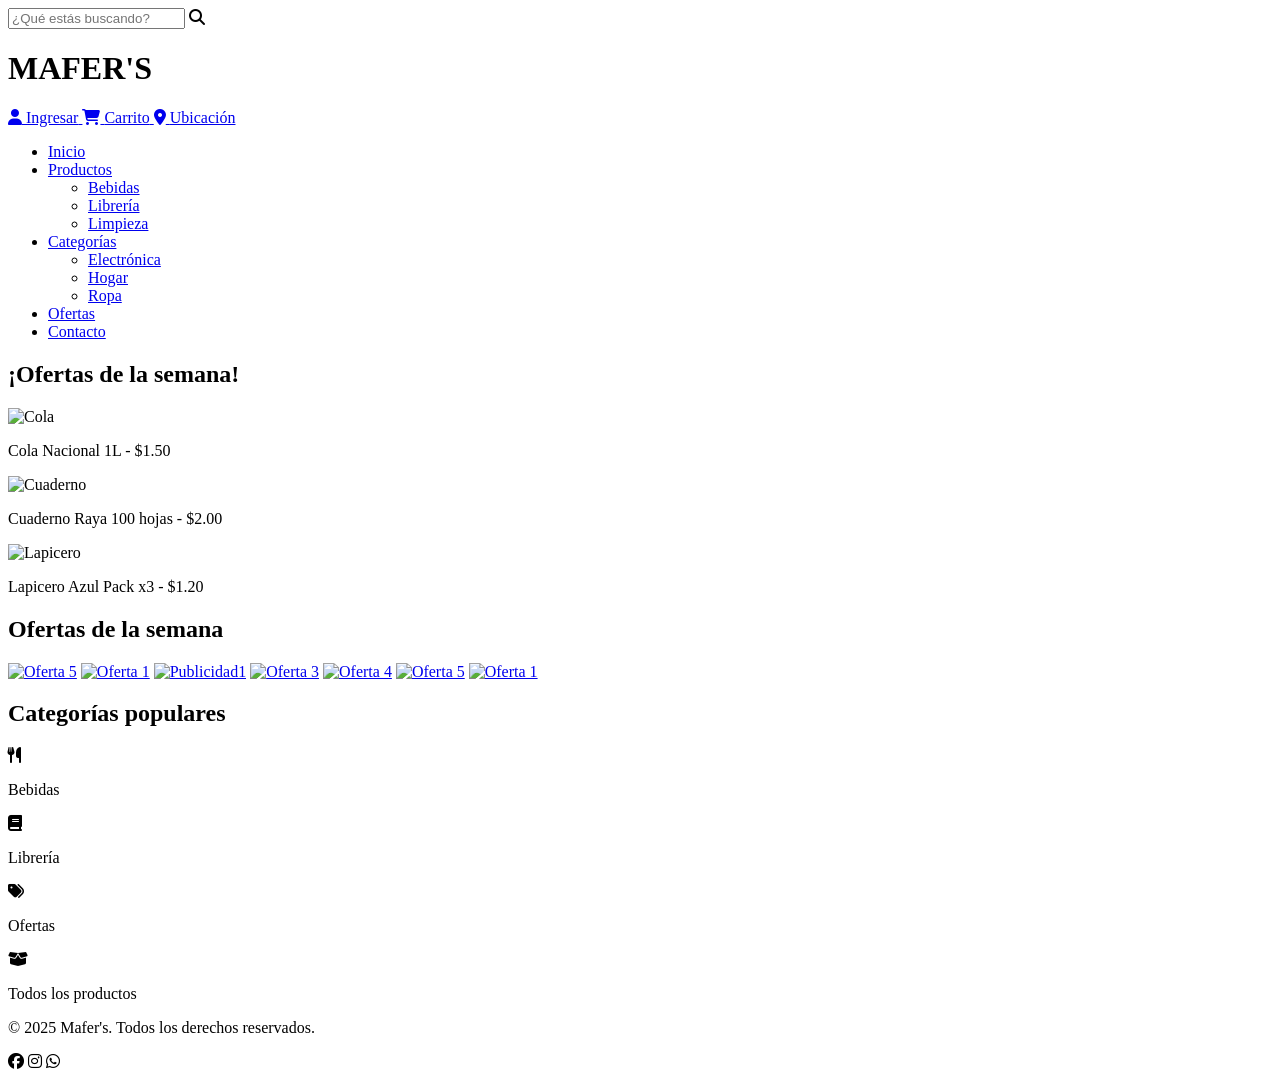
==== index.html @ 95285e42 "Add files via upload Pagina Web" ====
<!DOCTYPE html>
<html lang="es">
<head>
  <!-- Agrega esto en el <head> de tu HTML -->
<link rel="stylesheet" href="https://cdnjs.cloudflare.com/ajax/libs/font-awesome/6.4.0/css/all.min.css">
  <meta charset="UTF-8">
  <meta name="viewport" content="width=device-width, initial-scale=1.0">
  <title>Mafer's | Tienda Online</title>
  <link rel="stylesheet" href="https://cdnjs.cloudflare.com/ajax/libs/font-awesome/6.5.0/css/all.min.css">
  <link rel="stylesheet" href="../CSS/estilos.css">


</head>
<body>
  <!-- Encabezado -->
  <header class="top-header">
    <div class="header-container">
      <div class="header-left">
        <input type="text" placeholder="¿Qué estás buscando?">
        <i class="fas fa-search"></i>
      </div>
  
      <div class="header-center">
        <h1 class="logo">MAFER'S</h1>
      </div>
  
      <div class="header-right">
        <div class="icon-group">
          <a href="#" class="icon-link">
            <i class="fas fa-user"></i>
            <span>Ingresar</span>
          </a>
          <a href="#" class="icon-link">
            <i class="fas fa-shopping-cart"></i>
            <span>Carrito</span>
          </a>
          <a href="#" class="icon-link">
            <i class="fas fa-map-marker-alt"></i>
            <span>Ubicación</span>
          </a>
        </div>
      </div>
    </div>
  
    <nav class="main-nav">
      <ul class="nav-list">
        <li><a href="#">Inicio</a></li>
    
        <li class="dropdown">
          <a href="#">Productos</a>
          <ul class="dropdown-menu">
            <li><a href="../html/bebidas.html">Bebidas</a></li>
            <li><a href="../html/libreria.html">Librería</a></li>
            <li><a href="../html/limpieza.html">Limpieza</a></li>
          </ul>
        </li>
    
        <li class="dropdown">
          <a href="#">Categorías</a>
          <ul class="dropdown-menu">
            <li><a href="../html/electronica.html">Electrónica</a></li>
            <li><a href="../html/hogar.html">Hogar</a></li>
            <li><a href="../html/ropa.html">Ropa</a></li>
          </ul>
        </li>
    
        <li><a href="#">Ofertas</a></li>
        <li><a href="#">Contacto</a></li>
      </ul>
    </nav>
    <!-- Contenido dinámico -->
  </header>
  
  <div id="dynamic-content"></div>
  <!-- Carrusel de productos destacados -->
  <section class="banner">
    <h2>¡Ofertas de la semana!</h2>
    <div class="carousel">
      <div class="product">
        <img src="img/cola.jpg" alt="Cola">
        <p>Cola Nacional 1L - $1.50</p>
      </div>
      <div class="product">
        <img src="img/cuaderno.jpg" alt="Cuaderno">
        <p>Cuaderno Raya 100 hojas - $2.00</p>
      </div>
      <div class="product">
        <img src="img/lapicero.jpg" alt="Lapicero">
        <p>Lapicero Azul Pack x3 - $1.20</p>
      </div>
    </div>
  </section>
  <section class="ofertas-semana">
    <h2>Ofertas de la semana</h2>
    <div class="carrusel-container">
      <div class="carrusel-ofertas">
        <!-- Clon de la última imagen (al inicio) -->
        <a href="oferta5.html" class="oferta"><img src="http://localhost/crud_img/uploads/620081227.png" alt="Oferta 5"></a>
  
        <!-- Imágenes reales -->
        <a href="oferta1.html" class="oferta"><img src="https://crystalzoom.com/wp-content/uploads/2022/02/ofertas1.png" alt="Oferta 1"></a>
        <a href="oferta2.html" class="oferta"><img src="http://localhost/crud_img/uploads/212293636.jpg" alt="Publicidad1"></a>
        <a href="oferta3.html" class="oferta"><img src="http://localhost/crud_img/uploads/212293636.jpg" alt="Oferta 3"></a>
        <a href="oferta4.html" class="oferta"><img src="http://localhost/crud_img/uploads/212293636.jpg" alt="Oferta 4"></a>
        <a href="oferta5.html" class="oferta"><img src="http://localhost/crud_img/uploads/620081227.png" alt="Oferta 5"></a>
  
        <!-- Clon de la primera imagen (al final) -->
        <a href="oferta1.html" class="oferta"><img src="https://crystalzoom.com/wp-content/uploads/2022/02/ofertas1.png" alt="Oferta 1"></a>
      </div>
    </div>
    <div class="indicadores">
      <span class="activo" data-index="0"></span>
      <span data-index="1"></span>
      <span data-index="2"></span>
      <span data-index="3"></span>
      <span data-index="4"></span>
    </div>
  </section>
  
  
  
  <!-- Categorías -->
  <section class="categories">
    <h2>Categorías populares</h2>
    <div class="category-grid">
      <div class="category-item">
        <i class="fas fa-utensils"></i>
        <p>Bebidas</p>
      </div>
      <div class="category-item">
        <i class="fas fa-book"></i>
        <p>Librería</p>
      </div>
      <div class="category-item">
        <i class="fas fa-tags"></i>
        <p>Ofertas</p>
      </div>
      <div class="category-item">
        <i class="fas fa-box-open"></i>
        <p>Todos los productos</p>
      </div>
    </div>
  </section>

  <!-- Pie de página -->
  <footer class="footer">
    <p>&copy; 2025 Mafer's. Todos los derechos reservados.</p>
    <div class="social-icons">
      <i class="fab fa-facebook"></i>
      <i class="fab fa-instagram"></i>
      <i class="fab fa-whatsapp"></i>
    </div>
  </footer>
  
  <script src="../JS/main.js"></script>
</body>
</html>
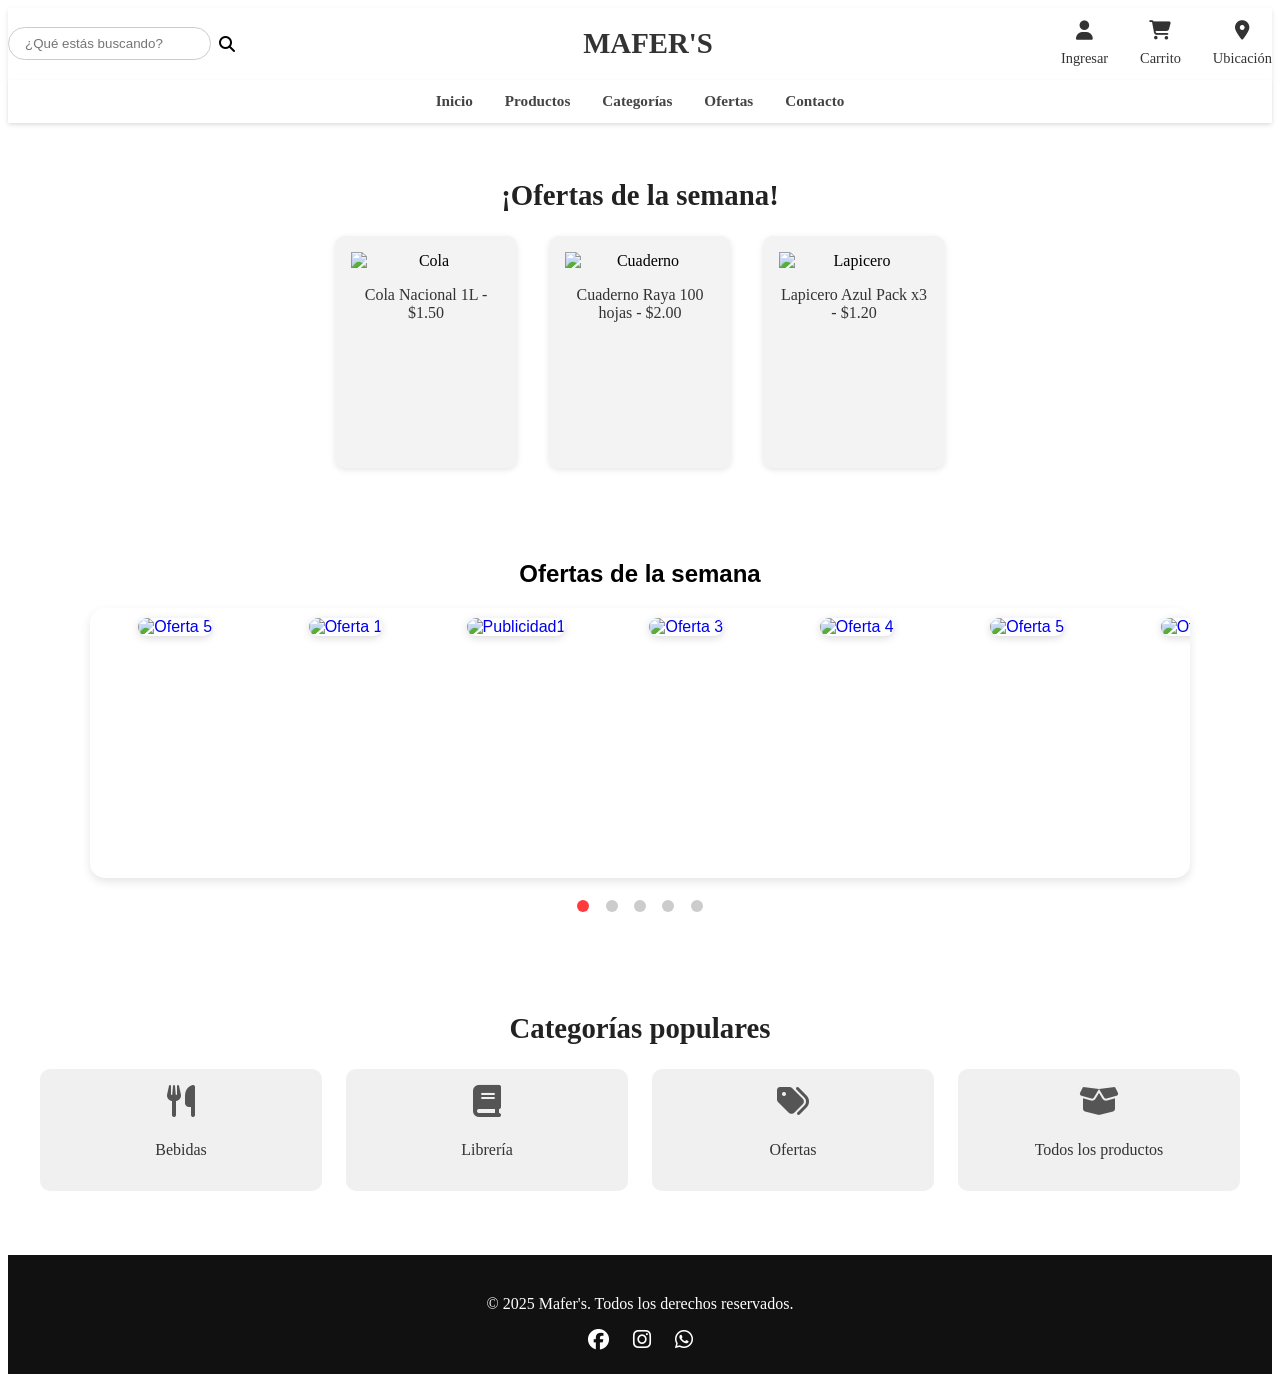
==== commit 273c5093: "Update index.html cambios" ====
--- a/index.html
+++ b/index.html
@@ -7,7 +7,7 @@
   <meta name="viewport" content="width=device-width, initial-scale=1.0">
   <title>Mafer's | Tienda Online</title>
   <link rel="stylesheet" href="https://cdnjs.cloudflare.com/ajax/libs/font-awesome/6.5.0/css/all.min.css">
-  <link rel="stylesheet" href="../CSS/estilos.css">
+  <link rel="stylesheet" href="../estilos.css">
 
 
 </head>
@@ -49,7 +49,7 @@
         <li class="dropdown">
           <a href="#">Productos</a>
           <ul class="dropdown-menu">
-            <li><a href="../html/bebidas.html">Bebidas</a></li>
+            <li><a href="../bebidas.html">Bebidas</a></li>
             <li><a href="../html/libreria.html">Librería</a></li>
             <li><a href="../html/limpieza.html">Limpieza</a></li>
           </ul>
--- a/estilos.css
+++ b/estilos.css
@@ -0,0 +1,501 @@
+/* Sección de banner / carrusel */
+.banner {
+  padding: 2rem;
+  background-color: #fff;
+  text-align: center;
+}
+
+.banner h2 {
+  font-size: 1.8rem;
+  margin-bottom: 1.5rem;
+  color: #222;
+}
+
+.carousel {
+  display: flex;
+  gap: 2rem;
+  justify-content: center;
+  flex-wrap: wrap;
+}
+
+.product {
+  background-color: #f3f3f3;
+  padding: 1rem;
+  width: 150px;
+  height: 200px;
+  object-fit: cover;
+  border-radius: 10px; /* Opcional: esquinas redondeadas */
+  box-shadow: 0 2px 6px rgba(0, 0, 0, 0.1);
+  transition: transform 0.2s ease;
+}
+
+.product:hover {
+  transform: translateY(-5px);
+}
+
+.product img {
+  width: 100%;
+  height: auto; /* Mantiene la proporción */
+  object-fit: contain; /* Ajusta la imagen dentro del contenedor sin deformarla */
+  max-height: 150px; /* O el alto que desees */
+  display: block;
+  margin: 0 auto;
+}
+
+
+.product p {
+  font-size: 1rem;
+  color: #333;
+  font-weight: 500;
+}
+
+/* Sección de categorías */
+.categories {
+  padding: 2rem;
+  background-color: #fff;
+  text-align: center;
+}
+
+.categories h2 {
+  font-size: 1.8rem;
+  margin-bottom: 1.5rem;
+  color: #222;
+}
+
+.category-grid {
+  display: grid;
+  grid-template-columns: repeat(auto-fit, minmax(140px, 1fr));
+  gap: 1.5rem;
+  justify-content: center;
+  margin-top: 1rem;
+}
+
+.category-item {
+  background-color: #f0f0f0;
+  padding: 1rem;
+  border-radius: 10px;
+  transition: background-color 0.2s ease;
+  cursor: pointer;
+}
+
+.category-item:hover {
+  background-color: #e2e2e2;
+}
+
+.category-item i {
+  font-size: 2rem;
+  color: #555;
+  margin-bottom: 0.5rem;
+}
+
+.category-item p {
+  font-size: 1rem;
+  color: #333;
+}
+
+/* Pie de página */
+.footer {
+  background-color: #111;
+  color: white;
+  padding: 1.5rem 2rem;
+  text-align: center;
+  margin-top: 2rem;
+}
+
+.footer p {
+  margin-bottom: 1rem;
+}
+
+.social-icons {
+  display: flex;
+  justify-content: center;
+  gap: 1.5rem;
+  font-size: 1.3rem;
+}
+
+.social-icons i {
+  color: #fff;
+  transition: color 0.3s ease;
+}
+
+.social-icons i:hover {
+  color: #ccc;
+}
+.main-nav {
+  background-color: #fff;
+  padding: 0.8rem 0;
+  box-shadow: 0 1px 4px rgba(0, 0, 0, 0.05);
+}
+
+.nav-list {
+  list-style: none;
+  display: flex;
+  justify-content: center;
+  gap: 2rem;
+  padding: 0;
+  margin: 0;
+}
+.nav-list li a {
+  text-decoration: none;
+  font-size: 0.95rem;
+  color: #444;
+  font-weight: 600;
+  transition: color 0.3s ease;
+}
+
+.nav-list li a:hover {
+  color: #007BFF;
+}
+.header-right {
+  display: flex;
+  align-items: center;
+  gap: 1.5rem;
+  font-size: 1rem;
+  flex-wrap: nowrap;
+}
+
+.icon-link {
+  display: flex;
+  align-items: center;
+  gap: 0.4rem;
+  text-decoration: none;
+  color: #111;
+  font-weight: 500;
+  font-size: 0.95rem;
+  transition: color 0.3s ease;
+}
+
+.icon-link i {
+  font-size: 1.1rem;
+}
+
+.icon-link:hover {
+  color: #007BFF;
+}
+/* Header superior */
+.top-header {
+  position: sticky;
+  top: 0;
+  z-index: 1000; /* Para que esté por encima del contenido */
+  background-color: white; /* Asegura que tenga fondo */
+  box-shadow: 0 2px 5px rgba(0, 0, 0, 0.1); /* Sombra opcional */
+}
+
+.header-container {
+  display: flex;
+  justify-content: space-between;
+  align-items: center;
+  flex-wrap: wrap;
+}
+.header-left {
+  display: flex;
+  align-items: center;
+  gap: 0.5rem;
+}
+
+.header-left input {
+  padding: 0.5rem 1rem;
+  border-radius: 20px;
+  border: 1px solid #ccc;
+}
+
+.header-center .logo {
+  font-size: 1.8rem;
+  font-weight: bold;
+  color: #333;
+}
+
+.header-right .icon-group {
+  display: flex;
+  gap: 2rem;
+  align-items: center;
+}
+
+.icon-link {
+  display: flex;
+  flex-direction: column;
+  align-items: center;
+  color: #333;
+  text-decoration: none;
+  font-size: 0.9rem;
+}
+
+.icon-link i {
+  font-size: 1.2rem;
+  margin-bottom: 0.2rem;
+}
+
+.icon-link:hover {
+  color: #007BFF;
+}
+/* ============================
+   Sección RESPONSIVE general
+   ============================ */
+   @media (max-width: 1024px) {
+    .product {
+      width: 180px;
+    }
+  
+    .category-grid {
+      grid-template-columns: repeat(auto-fit, minmax(120px, 1fr));
+    }
+  }
+  
+  @media (max-width: 768px) {
+    .banner h2,
+    .categories h2 {
+      font-size: 1.5rem;
+    }
+  
+    .carousel {
+      gap: 1rem;
+      justify-content: center;
+    }
+  
+    .product {
+      width: 160px;
+      padding: 0.8rem;
+    }
+  
+    .product img {
+      height: 130px;
+    }
+  
+    .category-grid {
+      grid-template-columns: repeat(2, 1fr);
+      gap: 1rem;
+    }
+  
+    .category-item {
+      padding: 0.8rem;
+    }
+  
+    .category-item i {
+      font-size: 1.5rem;
+    }
+  
+    .category-item p {
+      font-size: 0.9rem;
+    }
+  
+    .footer {
+      padding: 1rem;
+    }
+  
+    .social-icons {
+      gap: 1rem;
+      font-size: 1.1rem;
+    }
+  }
+  
+  @media (max-width: 480px) {
+    .banner {
+      padding: 1.5rem 1rem;
+    }
+  
+    .banner h2,
+    .categories h2 {
+      font-size: 1.3rem;
+    }
+  
+    .carousel {
+      flex-direction: column;
+      align-items: center;
+    }
+  
+    .product {
+      width: 90%;
+      max-width: 280px;
+    }
+  
+    .product img {
+      height: 140px;
+    }
+  
+    .category-grid {
+      grid-template-columns: 1fr;
+    }
+  
+    .category-item {
+      padding: 1rem;
+    }
+  
+    .category-item i {
+      font-size: 1.8rem;
+    }
+  
+    .footer p {
+      font-size: 0.9rem;
+    }
+  
+    .social-icons {
+      flex-direction: column;
+      gap: 0.8rem;
+    }
+  }
+  /* Menú desplegable */
+.nav-list li {
+  position: relative;
+}
+
+/* Oculta los submenús por defecto */
+.dropdown-menu {
+  display: none;
+  position: absolute;
+  background-color: white;
+  box-shadow: 0px 4px 6px rgba(0,0,0,0.1);
+  list-style: none;
+  padding: 0;
+  margin: 0;
+  z-index: 1000;
+}
+
+/* Muestra el submenú solo cuando se pasa el mouse */
+.dropdown:hover .dropdown-menu {
+  display: block;
+}
+.dropdown {
+  position: relative;
+}
+
+
+/* Estilo de los enlaces del submenú */
+.dropdown-menu li a {
+  display: block;
+  padding: 10px 15px;
+  text-decoration: none;
+  color: black;
+  white-space: nowrap;
+}
+
+.dropdown-menu li a:hover {
+  background-color: #f0f0f0;
+}
+.contenido-dinamico {
+  padding: 2rem;
+  background-color: #fdfdfd;
+  min-height: 300px;
+}
+
+.modal {
+  display: none;
+  justify-content: center;
+  align-items: center;
+  /* resto del código */
+}
+ 
+.modal {
+  display: none;
+  position: fixed;
+  z-index: 9999;
+  left: 0;
+  top: 0;
+  width: 100%;
+  height: 100%;
+  overflow: auto;
+  background-color: rgba(0,0,0,0.5);
+  justify-content: center;
+  align-items: center;
+}
+
+.modal-content {
+  background-color: #fff;
+  padding: 20px;
+  width: 300px;
+  border-radius: 10px;
+  position: relative;
+  box-shadow: 0 4px 8px rgba(0,0,0,0.3);
+  animation: fadeIn 0.3s ease-in-out;
+}
+
+.close {
+  position: absolute;
+  top: 10px;
+  right: 15px;
+  font-size: 20px;
+  font-weight: bold;
+  cursor: pointer;
+}
+
+.modal-content button {
+  background-color: #28a745;
+  color: #fff;
+  padding: 10px 20px;
+  border: none;
+  margin-top: 15px;
+  border-radius: 5px;
+  cursor: pointer;
+}
+
+@keyframes fadeIn {
+  from { opacity: 0; transform: scale(0.8); }
+  to { opacity: 1; transform: scale(1); }
+}
+/*
+============================================== CARRUCEL DE OFERTAS
+*/
+.ofertas-semana {
+  text-align: center;
+  background-color: transparent;
+  padding: 40px 0;
+  font-family: 'Segoe UI', Tahoma, Geneva, Verdana, sans-serif;
+}
+
+.carrusel-container {
+  width: 90%;
+  max-width: 1100px;
+  overflow: hidden;
+  margin: 0 auto;
+  border-radius: 15px;
+  position: relative;
+  box-shadow: 0 4px 10px rgba(0, 0, 0, 0.1);
+  background-color:transparent;
+}
+
+.carrusel-ofertas {
+  display: flex;
+  width: max-content;
+  transition: transform 0.5s ease-in-out;
+}
+
+.oferta {
+  flex: 0 0 25%;
+  padding: 10px;
+  box-sizing: border-box;
+  text-decoration: none;
+  height: 270px;
+  transition: transform 0.3s ease;
+}
+
+.oferta:hover {
+  transform: scale(1.05);
+}
+
+.oferta img {
+  width: 100%;
+  border-radius: 12px;
+  height: 200px;
+  object-fit: cover;
+  box-shadow: 0 2px 8px rgba(0,0,0,0.15);
+}
+
+/* Indicadores */
+.indicadores {
+  margin-top: 20px;
+  text-align: center;
+}
+
+.indicadores span {
+  height: 12px;
+  width: 12px;
+  margin: 0 6px;
+  display: inline-block;
+  background-color: #ccc;
+  border-radius: 50%;
+  cursor: pointer;
+  transition: background-color 0.3s ease;
+}
+
+.indicadores .activo {
+  background-color: #ff3b3f;
+}
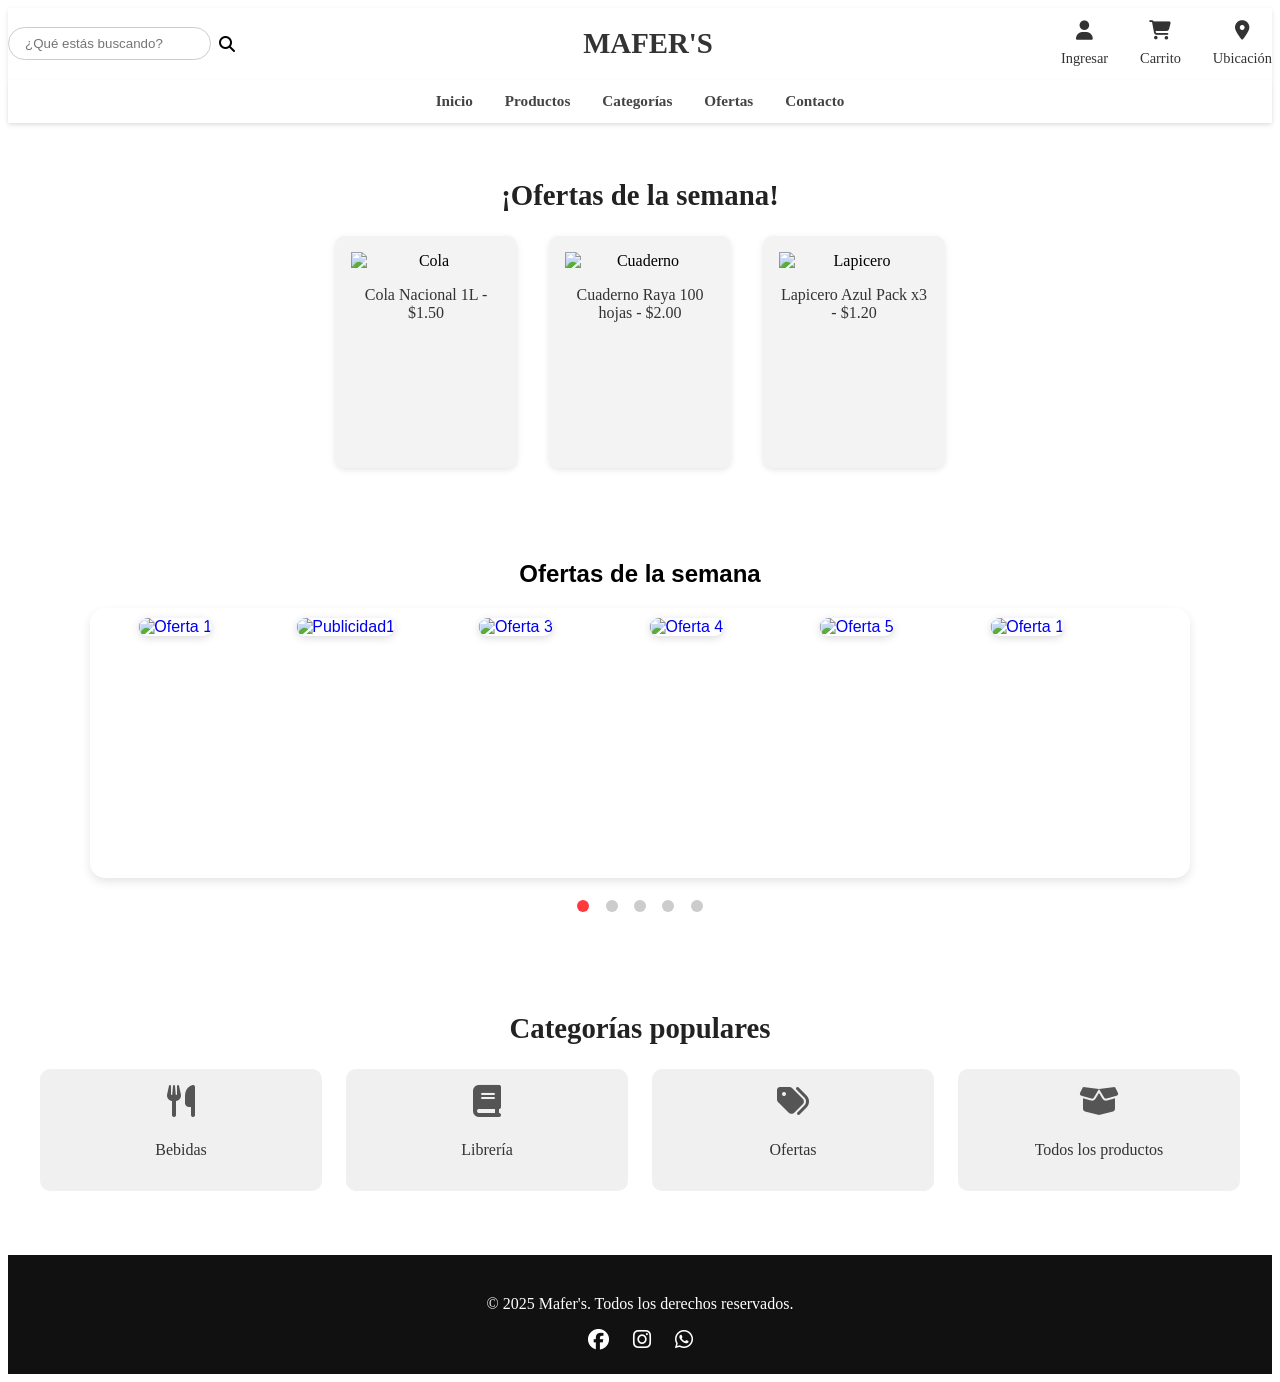
==== commit 729537be: "Update index.html Arreglos" ====
--- a/index.html
+++ b/index.html
@@ -6,8 +6,10 @@
   <meta charset="UTF-8">
   <meta name="viewport" content="width=device-width, initial-scale=1.0">
   <title>Mafer's | Tienda Online</title>
-  <link rel="stylesheet" href="https://cdnjs.cloudflare.com/ajax/libs/font-awesome/6.5.0/css/all.min.css">
-  <link rel="stylesheet" href="../estilos.css">
+   <!-- Correcto -->
+  <link rel="stylesheet" href="https://cdnjs.cloudflare.com/ajax/libs/font-awesome/6.4.0/css/all.min.css">
+  <link rel="stylesheet" href="estilos.css">
+
 
 
 </head>
@@ -152,6 +154,6 @@
     </div>
   </footer>
   
-  <script src="../JS/main.js"></script>
+  <script src="main.js"></script>
 </body>
 </html>
